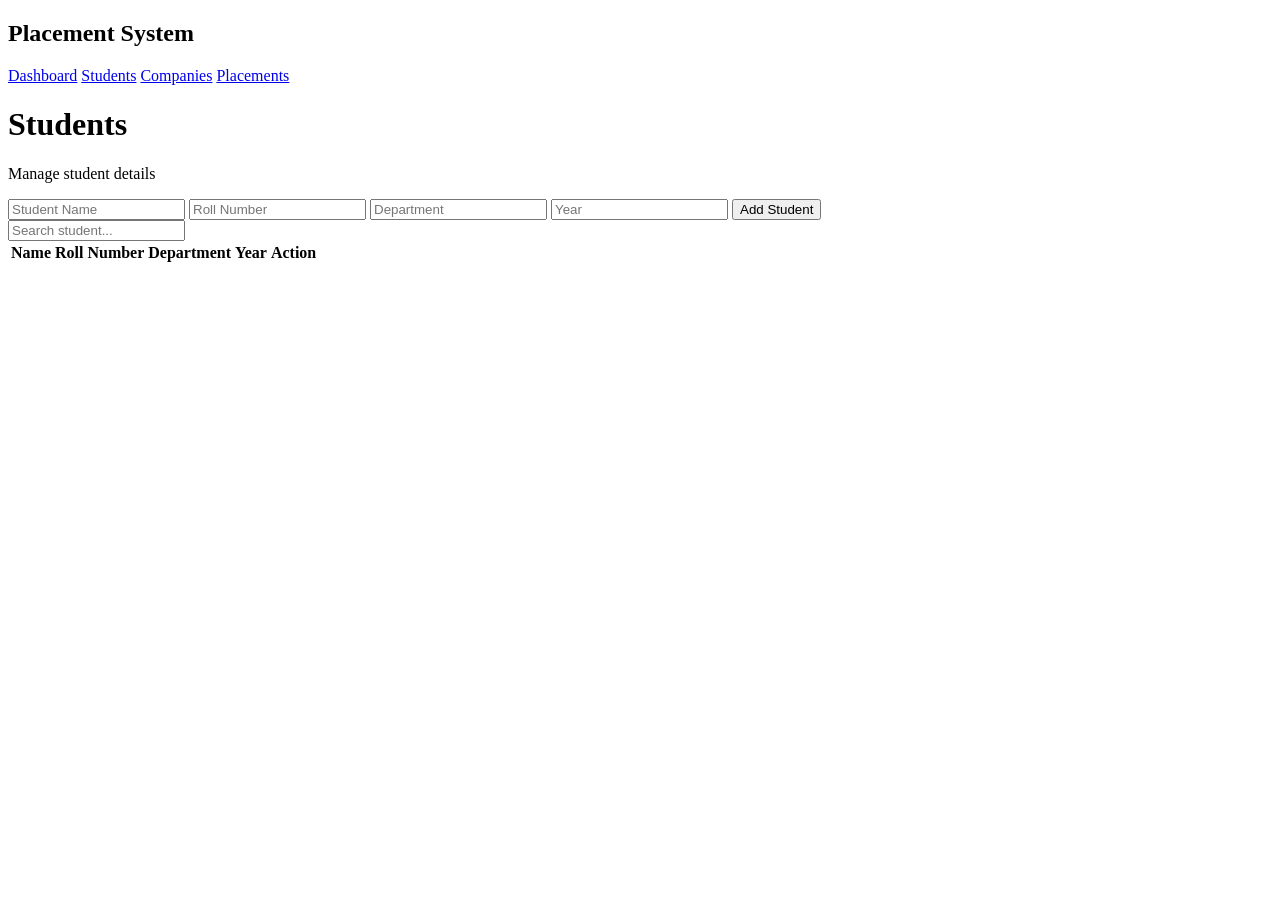
==== index.html @ 6fb1e314 "Update and rename imdex.html to index.html" ====
<!DOCTYPE html>
<html>
<head>
    <title>Students - Placement Management System</title>
    <link rel="stylesheet" href="css/style.css">
</head>

<body>

    <div class="sidebar">
        <h2>Placement System</h2>

        <a href="index.html">Dashboard</a>
        <a href="students.html">Students</a>
        <a href="companies.html">Companies</a>
        <a href="placements.html">Placements</a>
    </div>

    <div class="main">

        <h1>Students</h1>
        <p>Manage student details</p>

        <div class="form-box">

            <input type="text" id="name" placeholder="Student Name">

            <input type="text" id="rollno" placeholder="Roll Number">

            <input type="text" id="department" placeholder="Department">

            <input type="number" id="year" placeholder="Year">

            <button onclick="addStudent()">Add Student</button>

        </div>

        <div class="search-box">

            <input type="text"
                   id="search"
                   placeholder="Search student..."
                   onkeyup="searchStudent()">

        </div>

        <table>

            <thead>
                <tr>
                    <th>Name</th>
                    <th>Roll Number</th>
                    <th>Department</th>
                    <th>Year</th>
                    <th>Action</th>
                </tr>
            </thead>

            <tbody id="studentTable">

            </tbody>

        </table>

    </div>

    <script src="js/script.js"></script>

</body>
</html>
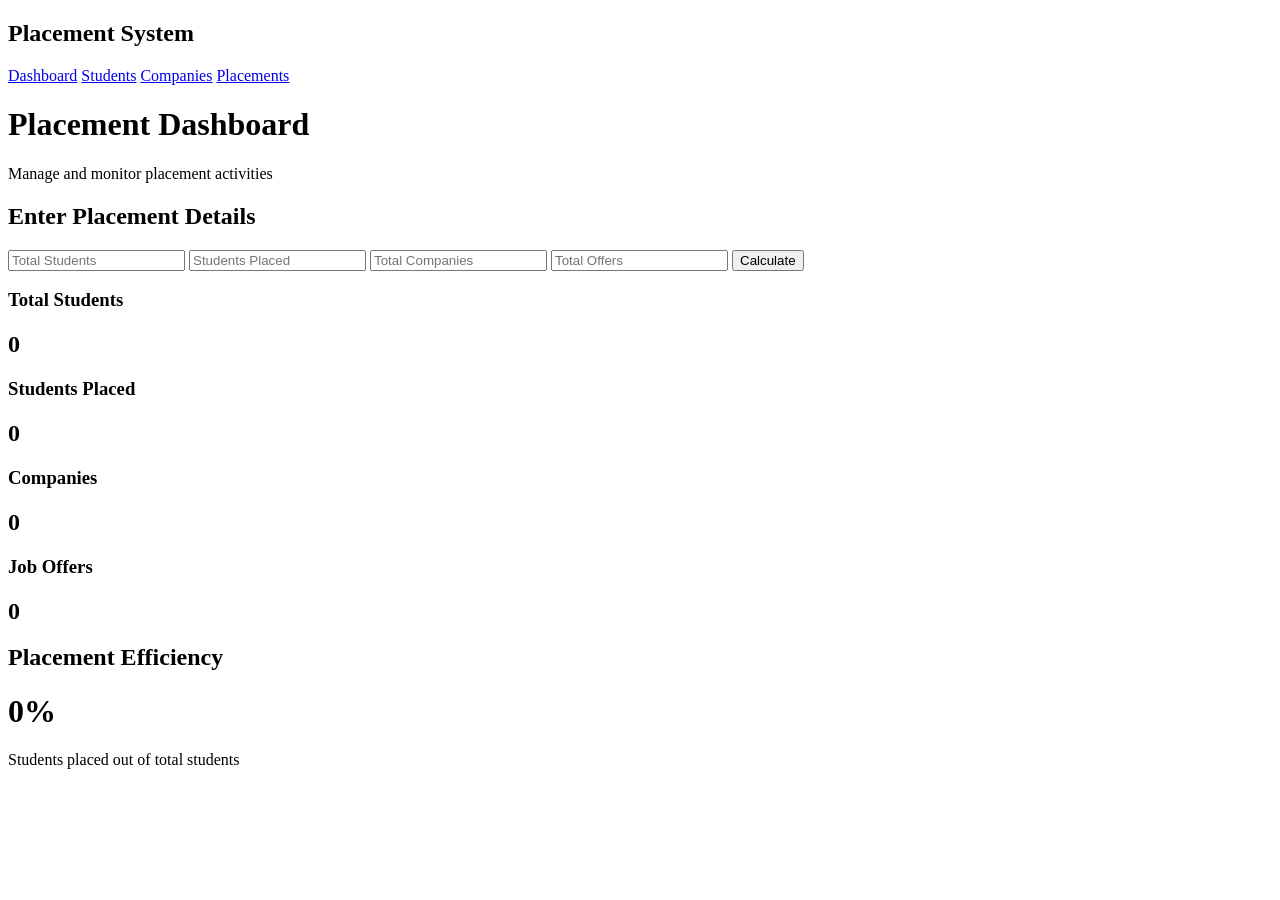
==== commit bee05bfb: "Update index.html" ====
--- a/index.html
+++ b/index.html
@@ -1,68 +1,107 @@
 <!DOCTYPE html>
 <html>
 <head>
-    <title>Students - Placement Management System</title>
+    <title>Placement Management System</title>
     <link rel="stylesheet" href="css/style.css">
 </head>
 
 <body>
 
+    <!-- Sidebar -->
     <div class="sidebar">
+
         <h2>Placement System</h2>
 
         <a href="index.html">Dashboard</a>
         <a href="students.html">Students</a>
         <a href="companies.html">Companies</a>
         <a href="placements.html">Placements</a>
+
     </div>
 
+
+    <!-- Main Content -->
     <div class="main">
 
-        <h1>Students</h1>
-        <p>Manage student details</p>
+        <h1>Placement Dashboard</h1>
 
-        <div class="form-box">
+        <p>Manage and monitor placement activities</p>
 
-            <input type="text" id="name" placeholder="Student Name">
 
-            <input type="text" id="rollno" placeholder="Roll Number">
+        <!-- Input Section -->
 
-            <input type="text" id="department" placeholder="Department">
+        <div class="input-box">
 
-            <input type="number" id="year" placeholder="Year">
+            <h2>Enter Placement Details</h2>
 
-            <button onclick="addStudent()">Add Student</button>
+            <input type="number"
+                   id="totalStudents"
+                   placeholder="Total Students">
+
+            <input type="number"
+                   id="placedStudents"
+                   placeholder="Students Placed">
+
+            <input type="number"
+                   id="companies"
+                   placeholder="Total Companies">
+
+            <input type="number"
+                   id="offers"
+                   placeholder="Total Offers">
+
+            <button onclick="calculateDashboard()">
+                Calculate
+            </button>
 
         </div>
 
-        <div class="search-box">
 
-            <input type="text"
-                   id="search"
-                   placeholder="Search student..."
-                   onkeyup="searchStudent()">
+        <!-- Dashboard Cards -->
+
+        <div class="cards">
+
+            <div class="card">
+                <h3>Total Students</h3>
+                <h2 id="studentCount">0</h2>
+            </div>
+
+
+            <div class="card">
+                <h3>Students Placed</h3>
+                <h2 id="placedCount">0</h2>
+            </div>
+
+
+            <div class="card">
+                <h3>Companies</h3>
+                <h2 id="companyCount">0</h2>
+            </div>
+
+
+            <div class="card">
+                <h3>Job Offers</h3>
+                <h2 id="offerCount">0</h2>
+            </div>
 
         </div>
 
-        <table>
 
-            <thead>
-                <tr>
-                    <th>Name</th>
-                    <th>Roll Number</th>
-                    <th>Department</th>
-                    <th>Year</th>
-                    <th>Action</th>
-                </tr>
-            </thead>
+        <!-- Efficiency -->
 
-            <tbody id="studentTable">
+        <div class="efficiency">
 
-            </tbody>
+            <h2>Placement Efficiency</h2>
 
-        </table>
+            <h1 id="percentage">0%</h1>
+
+            <p>Students placed out of total students</p>
+
+        </div>
+
 
     </div>
+
 
     <script src="js/script.js"></script>
 
